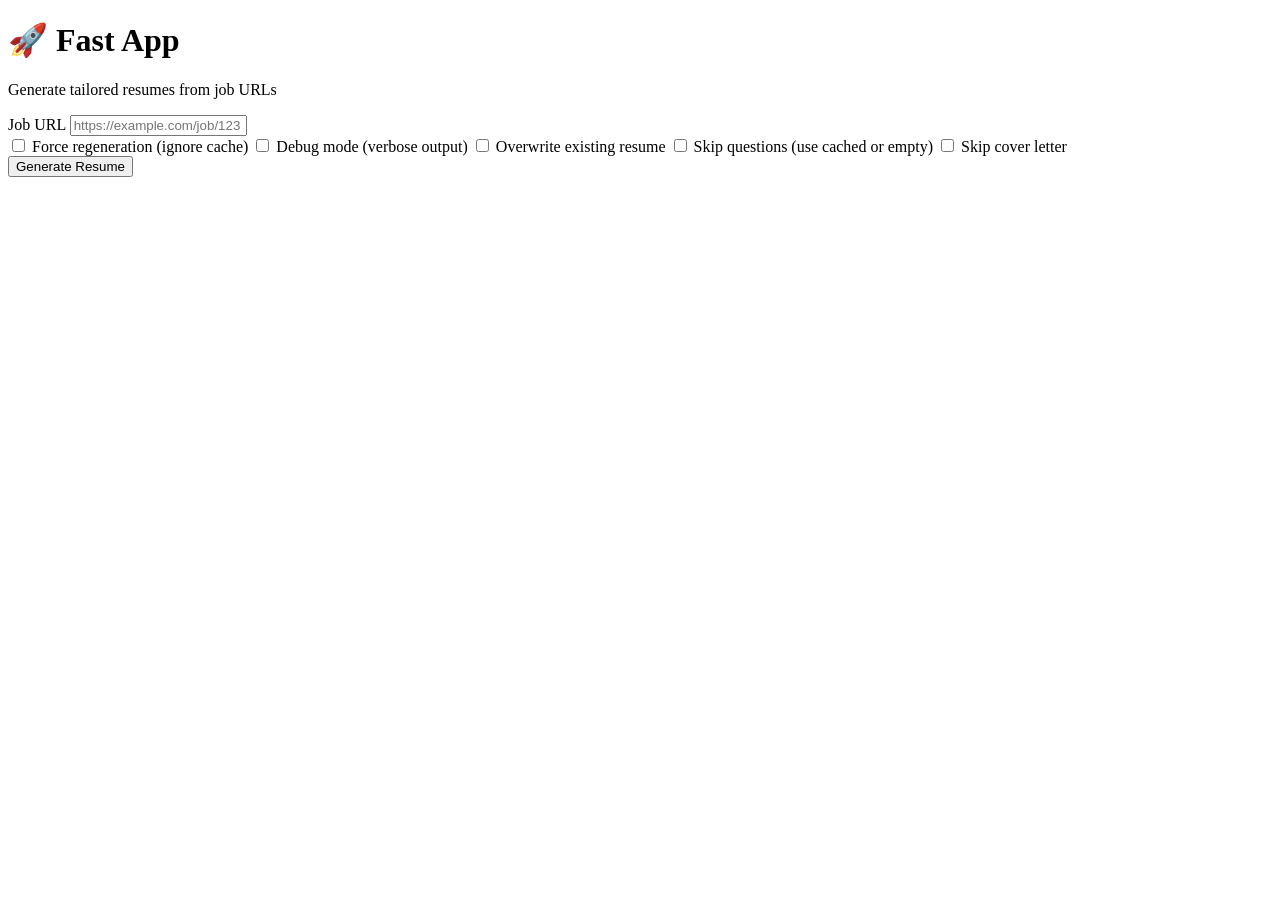
==== src/fast_app/static/index.html @ 4c8eb3cf "removed timeout" ====
<!DOCTYPE html>
<html lang="en">
<head>
    <meta charset="UTF-8">
    <meta name="viewport" content="width=device-width, initial-scale=1.0">
    <title>Fast App - Resume Generator</title>
    <link rel="stylesheet" href="/static/style.css">
</head>
<body>
    <div class="container">
        <!-- Header -->
        <header>
            <h1>🚀 Fast App</h1>
            <p class="subtitle">Generate tailored resumes from job URLs</p>
        </header>

        <!-- Job Submission Form -->
        <div id="submission-form">
            <div class="form-group">
                <label for="job-url">Job URL</label>
                <input type="url" id="job-url" placeholder="https://example.com/job/123" required>
            </div>

            <div id="flags">
                <label>
                    <input type="checkbox" id="force">
                    <span>Force regeneration (ignore cache)</span>
                </label>
                <label>
                    <input type="checkbox" id="debug">
                    <span>Debug mode (verbose output)</span>
                </label>
                <label>
                    <input type="checkbox" id="overwrite">
                    <span>Overwrite existing resume</span>
                </label>
                <label>
                    <input type="checkbox" id="skip-questions">
                    <span>Skip questions (use cached or empty)</span>
                </label>
                <label>
                    <input type="checkbox" id="skip-cover">
                    <span>Skip cover letter</span>
                </label>
            </div>

            <div class="buttons">
                <button id="submit-btn" class="btn-primary">Generate Resume</button>
                <button id="stop-btn" class="btn-danger" hidden>Stop</button>
            </div>
        </div>

        <!-- Progress Area (hidden initially) -->
        <div id="progress-area" hidden>
            <div class="progress-container">
                <div class="progress-bar">
                    <div id="progress-fill" style="width: 0%"></div>
                </div>
                <div id="status-text" class="status">Initializing...</div>
            </div>

            <div id="log-output" class="logs">
                <!-- Logs will be streamed here -->
            </div>
        </div>

        <!-- Question Modal (hidden initially) -->
        <div id="question-modal" class="modal" hidden>
            <div class="modal-content">
                <h3 id="question-title">Question <span id="q-num">1</span> of <span id="q-total">3</span></h3>
                <p id="question-text" class="question-text"></p>
                <textarea id="answer-input" placeholder="Type your answer..." rows="6"></textarea>
                <div class="modal-buttons">
                    <button id="skip-btn" class="btn-secondary">Skip</button>
                    <button id="submit-answer-btn" class="btn-primary">Submit Answer</button>
                </div>
            </div>
        </div>

        <!-- Results (hidden initially) -->
        <div id="results" hidden>
            <div class="success-box">
                <h2>✨ Complete!</h2>
                <p>Your resume and cover letter have been created.</p>
                <div class="result-links">
                    <a id="resume-link" class="btn-primary" target="_blank">📄 View Resume</a>
                    <a id="cover-letter-link" class="btn-secondary" target="_blank">✉️ View Cover Letter</a>
                </div>
                <button id="new-job-btn" class="btn-link">Generate another resume</button>
            </div>
        </div>

        <!-- Error (hidden initially) -->
        <div id="error-box" hidden>
            <div class="error-box">
                <h2>❌ Error</h2>
                <p id="error-message"></p>
                <div class="error-details">
                    <pre id="error-trace"></pre>
                </div>
                <button id="retry-btn" class="btn-primary">Retry</button>
            </div>
        </div>
    </div>

    <script src="/static/app.js"></script>
</body>
</html>
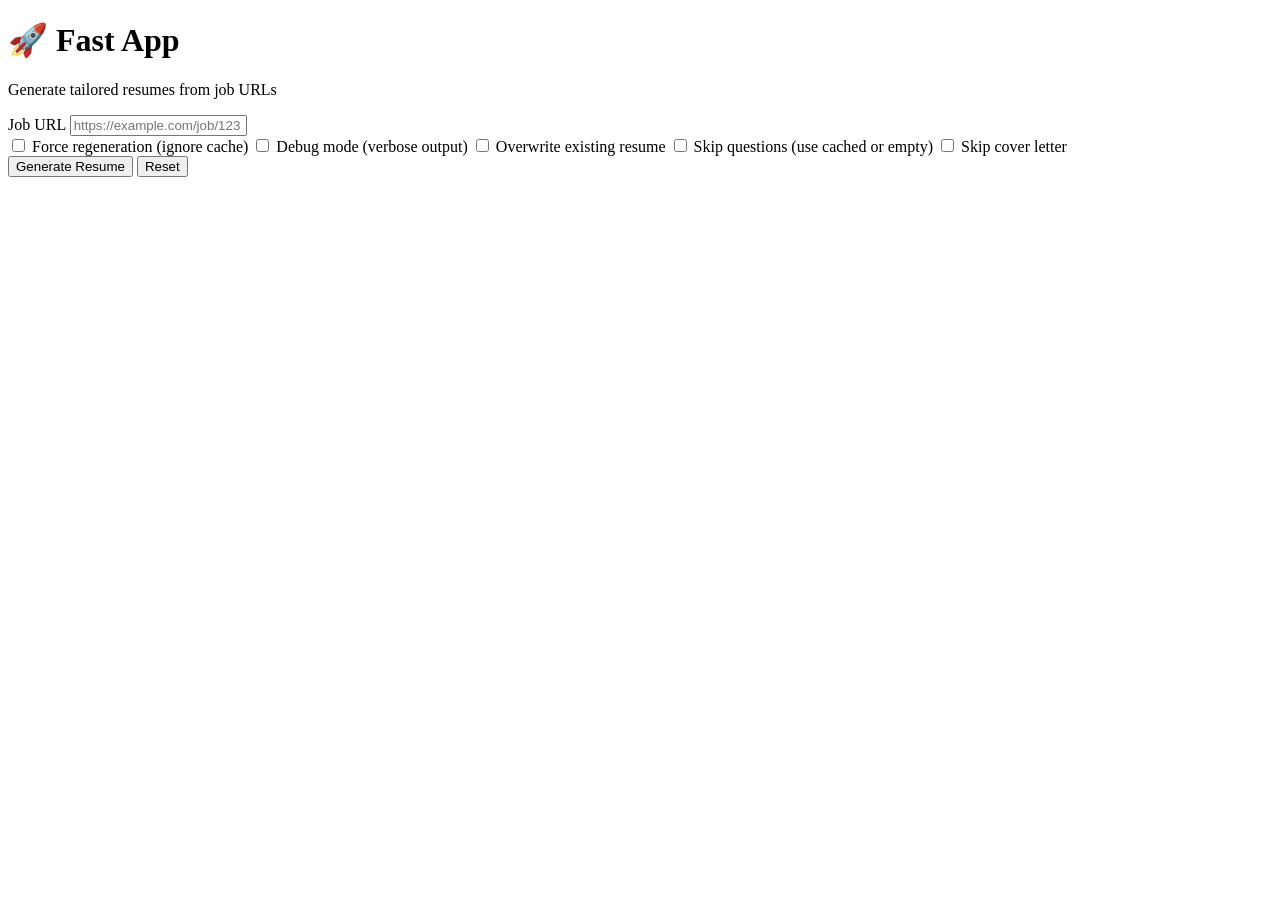
==== commit c6fa7875: "reverted" ====
--- a/src/fast_app/static/index.html
+++ b/src/fast_app/static/index.html
@@ -46,7 +46,7 @@
 
             <div class="buttons">
                 <button id="submit-btn" class="btn-primary">Generate Resume</button>
-                <button id="stop-btn" class="btn-danger" hidden>Stop</button>
+                <button id="reset-btn" class="btn-secondary">Reset</button>
             </div>
         </div>
 
@@ -68,6 +68,9 @@
         <div id="question-modal" class="modal" hidden>
             <div class="modal-content">
                 <h3 id="question-title">Question <span id="q-num">1</span> of <span id="q-total">3</span></h3>
+                <div id="timeout-warning" class="timeout-warning" hidden>
+                    ⏱ Time remaining: <span id="time-remaining">10:00</span>
+                </div>
                 <p id="question-text" class="question-text"></p>
                 <textarea id="answer-input" placeholder="Type your answer..." rows="6"></textarea>
                 <div class="modal-buttons">
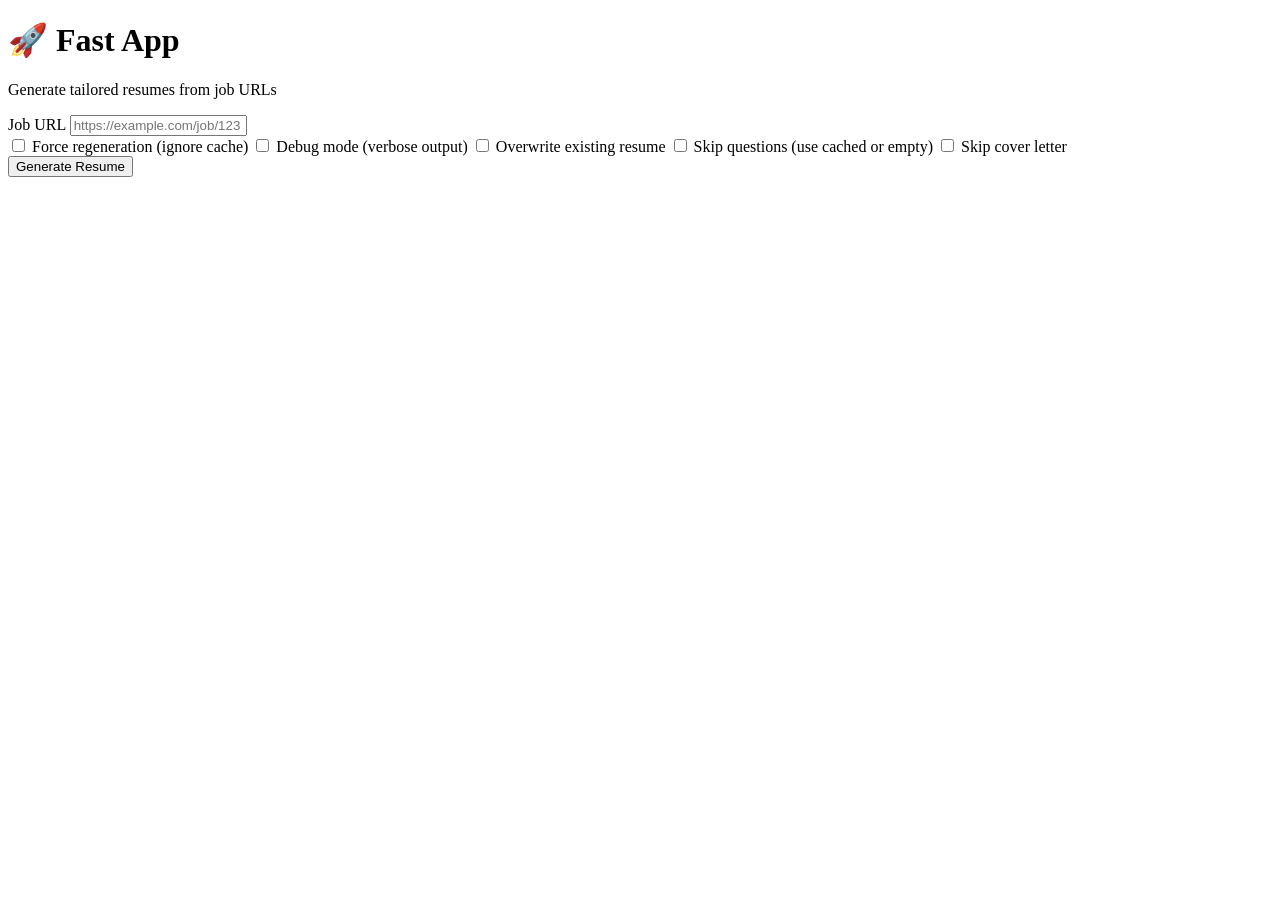
==== commit bc973503: "got rid of timeout stuff" ====
--- a/src/fast_app/static/index.html
+++ b/src/fast_app/static/index.html
@@ -46,7 +46,6 @@
 
             <div class="buttons">
                 <button id="submit-btn" class="btn-primary">Generate Resume</button>
-                <button id="reset-btn" class="btn-secondary">Reset</button>
             </div>
         </div>
 
@@ -62,18 +61,20 @@
             <div id="log-output" class="logs">
                 <!-- Logs will be streamed here -->
             </div>
+
+            <div class="buttons">
+                <button id="cancel-btn" class="btn-danger">Cancel</button>
+            </div>
         </div>
 
         <!-- Question Modal (hidden initially) -->
         <div id="question-modal" class="modal" hidden>
             <div class="modal-content">
                 <h3 id="question-title">Question <span id="q-num">1</span> of <span id="q-total">3</span></h3>
-                <div id="timeout-warning" class="timeout-warning" hidden>
-                    ⏱ Time remaining: <span id="time-remaining">10:00</span>
-                </div>
                 <p id="question-text" class="question-text"></p>
                 <textarea id="answer-input" placeholder="Type your answer..." rows="6"></textarea>
                 <div class="modal-buttons">
+                    <button id="cancel-btn" class="btn-danger">Cancel</button>
                     <button id="skip-btn" class="btn-secondary">Skip</button>
                     <button id="submit-answer-btn" class="btn-primary">Submit Answer</button>
                 </div>
@@ -101,7 +102,10 @@
                 <div class="error-details">
                     <pre id="error-trace"></pre>
                 </div>
-                <button id="retry-btn" class="btn-primary">Retry</button>
+                <div class="buttons">
+                    <button id="cancel-btn" class="btn-danger">Cancel</button>
+                    <button id="retry-btn" class="btn-primary">Retry</button>
+                </div>
             </div>
         </div>
     </div>
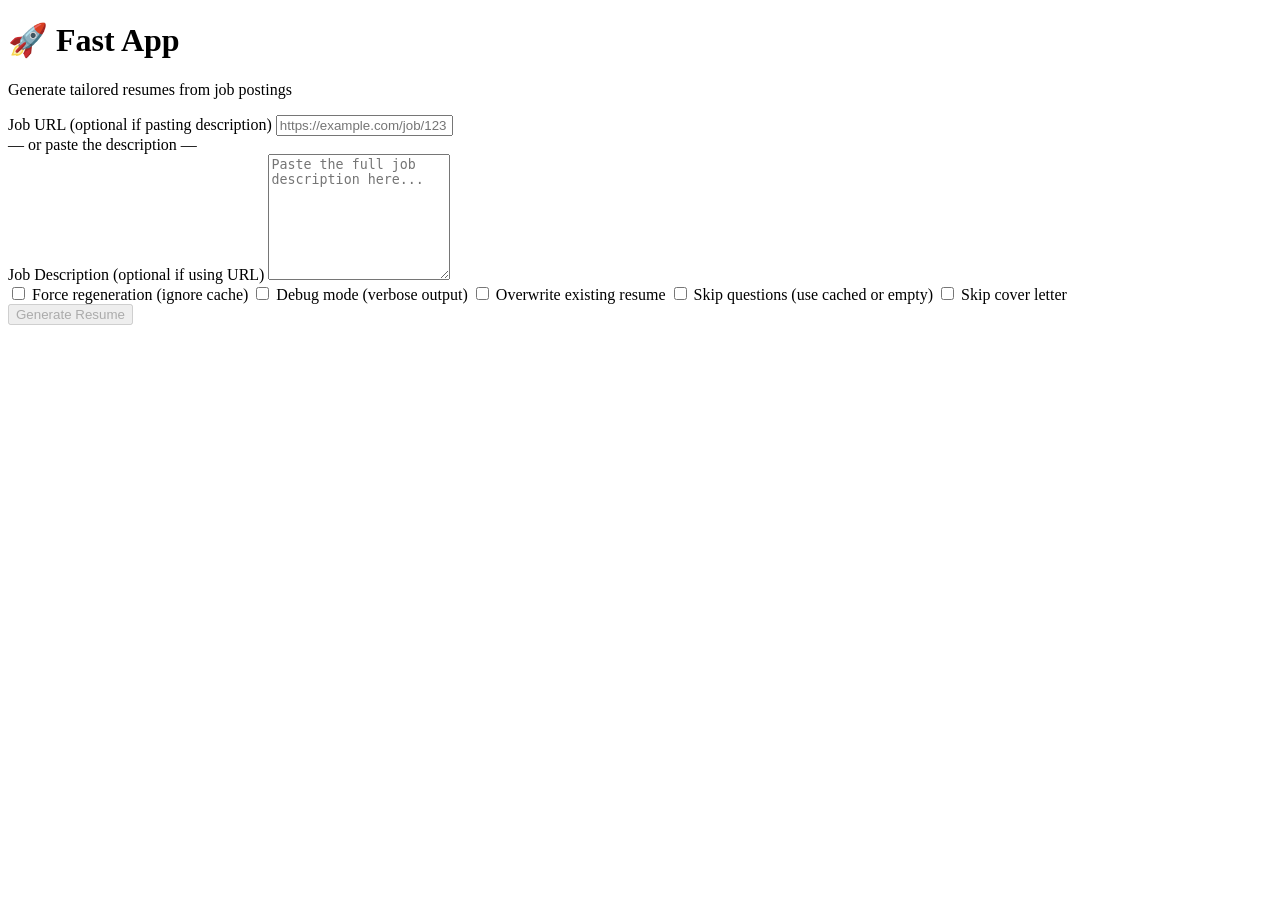
==== commit f7a7a23e: "wip" ====
--- a/src/fast_app/static/index.html
+++ b/src/fast_app/static/index.html
@@ -11,14 +11,21 @@
         <!-- Header -->
         <header>
             <h1>🚀 Fast App</h1>
-            <p class="subtitle">Generate tailored resumes from job URLs</p>
+            <p class="subtitle">Generate tailored resumes from job postings</p>
         </header>
 
         <!-- Job Submission Form -->
         <div id="submission-form">
             <div class="form-group">
-                <label for="job-url">Job URL</label>
-                <input type="url" id="job-url" placeholder="https://example.com/job/123" required>
+                <label for="job-url">Job URL <span class="optional-label">(optional if pasting description)</span></label>
+                <input type="url" id="job-url" placeholder="https://example.com/job/123">
+            </div>
+
+            <div class="or-divider">— or paste the description —</div>
+
+            <div class="form-group">
+                <label for="job-description">Job Description <span class="optional-label">(optional if using URL)</span></label>
+                <textarea id="job-description" placeholder="Paste the full job description here..." rows="8"></textarea>
             </div>
 
             <div id="flags">
@@ -45,7 +52,7 @@
             </div>
 
             <div class="buttons">
-                <button id="submit-btn" class="btn-primary">Generate Resume</button>
+                <button id="submit-btn" class="btn-primary" disabled>Generate Resume</button>
             </div>
         </div>
 
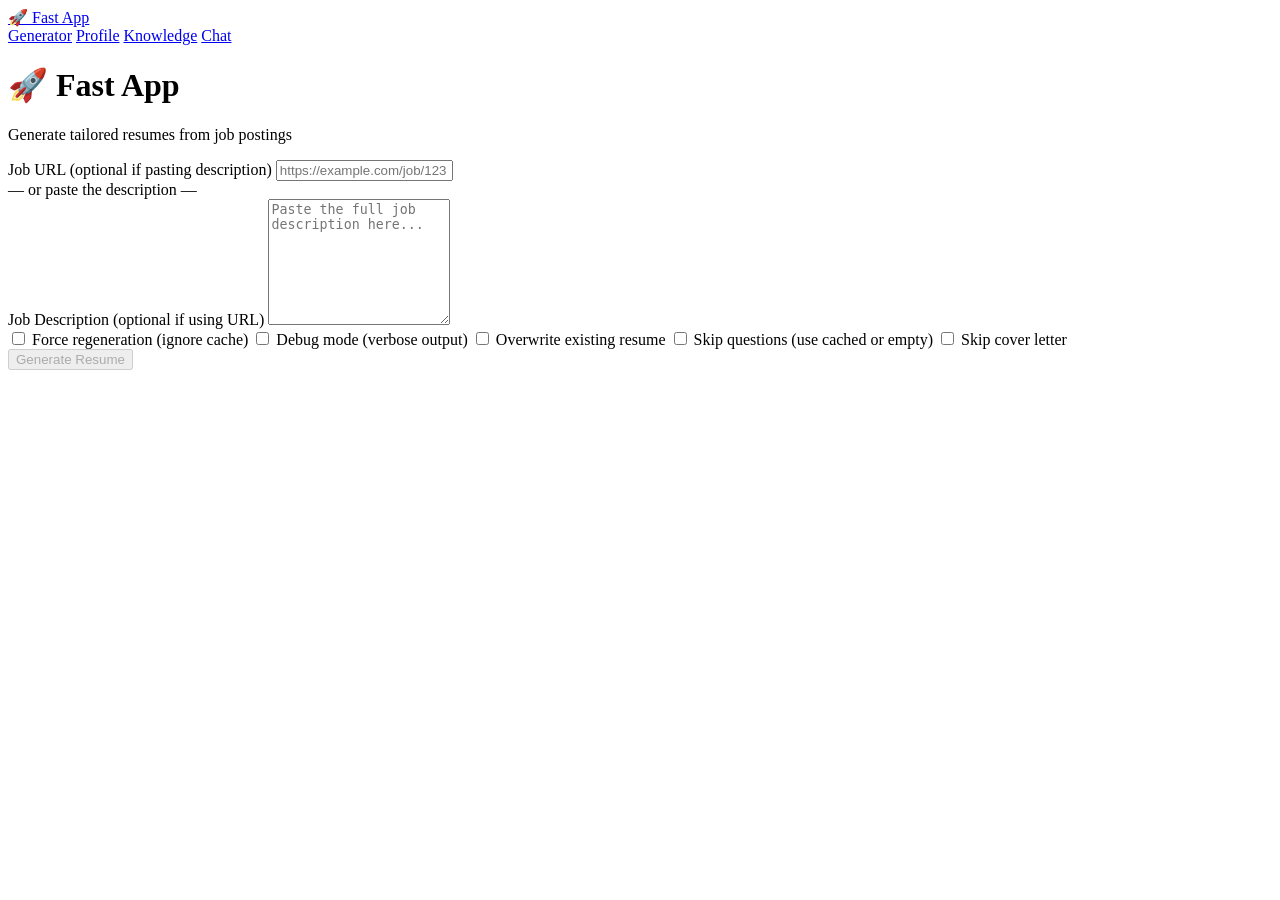
==== commit 51ff194a: "Add auth UI, per-user state, and htmx/Alpine.js foundation PR2: Auth UI + Per-User State  Frontend: " ====
--- a/src/fast_app/static/index.html
+++ b/src/fast_app/static/index.html
@@ -4,10 +4,40 @@
     <meta charset="UTF-8">
     <meta name="viewport" content="width=device-width, initial-scale=1.0">
     <title>Fast App - Resume Generator</title>
-    <link rel="stylesheet" href="/static/style.css">
+    <link rel="stylesheet" href="/static/style.css?v=2">
+    <link rel="stylesheet" href="/static/app.css?v=1">
+    <link rel="stylesheet" href="/static/login.css?v=1">
+    <script src="/static/vendor/htmx.min.js"></script>
+    <script defer src="/static/vendor/alpine.min.js"></script>
+    <script src="/static/app-base.js"></script>
+    <script src="/static/navbar.js"></script>
 </head>
 <body>
-    <div class="container">
+    <div class="container" x-data>
+        <!-- Navbar -->
+        <nav class="navbar" x-show="true">
+            <div class="navbar-brand">
+                <a href="/" class="navbar-logo">🚀 Fast App</a>
+            </div>
+            <div class="navbar-links">
+                <a href="/" class="navbar-link">Generator</a>
+                <a href="/profile" class="navbar-link">Profile</a>
+                <a href="/knowledge" class="navbar-link">Knowledge</a>
+                <a href="/chat" class="navbar-link">Chat</a>
+            </div>
+            <div class="navbar-auth" x-show="$store.auth.authEnabled">
+                <template x-if="$store.auth.isLoggedIn">
+                    <div class="navbar-user">
+                        <span class="navbar-email" x-text="$store.auth.user?.email || ''"></span>
+                        <button class="btn-navbar-logout" @click="$store.auth.logout()">Logout</button>
+                    </div>
+                </template>
+                <template x-if="!$store.auth.isLoggedIn">
+                    <a href="/login" class="navbar-link">Login</a>
+                </template>
+            </div>
+        </nav>
+
         <!-- Header -->
         <header>
             <h1>🚀 Fast App</h1>
@@ -52,7 +82,7 @@
             </div>
 
             <div class="buttons">
-                <button id="submit-btn" class="btn-primary" disabled>Generate Resume</button>
+                <button id="submit-btn" class="btn-primary" type="button" disabled>Generate Resume</button>
             </div>
         </div>
 
@@ -117,6 +147,6 @@
         </div>
     </div>
 
-    <script src="/static/app.js"></script>
+    <script src="/static/app.js?v=2"></script>
 </body>
 </html>
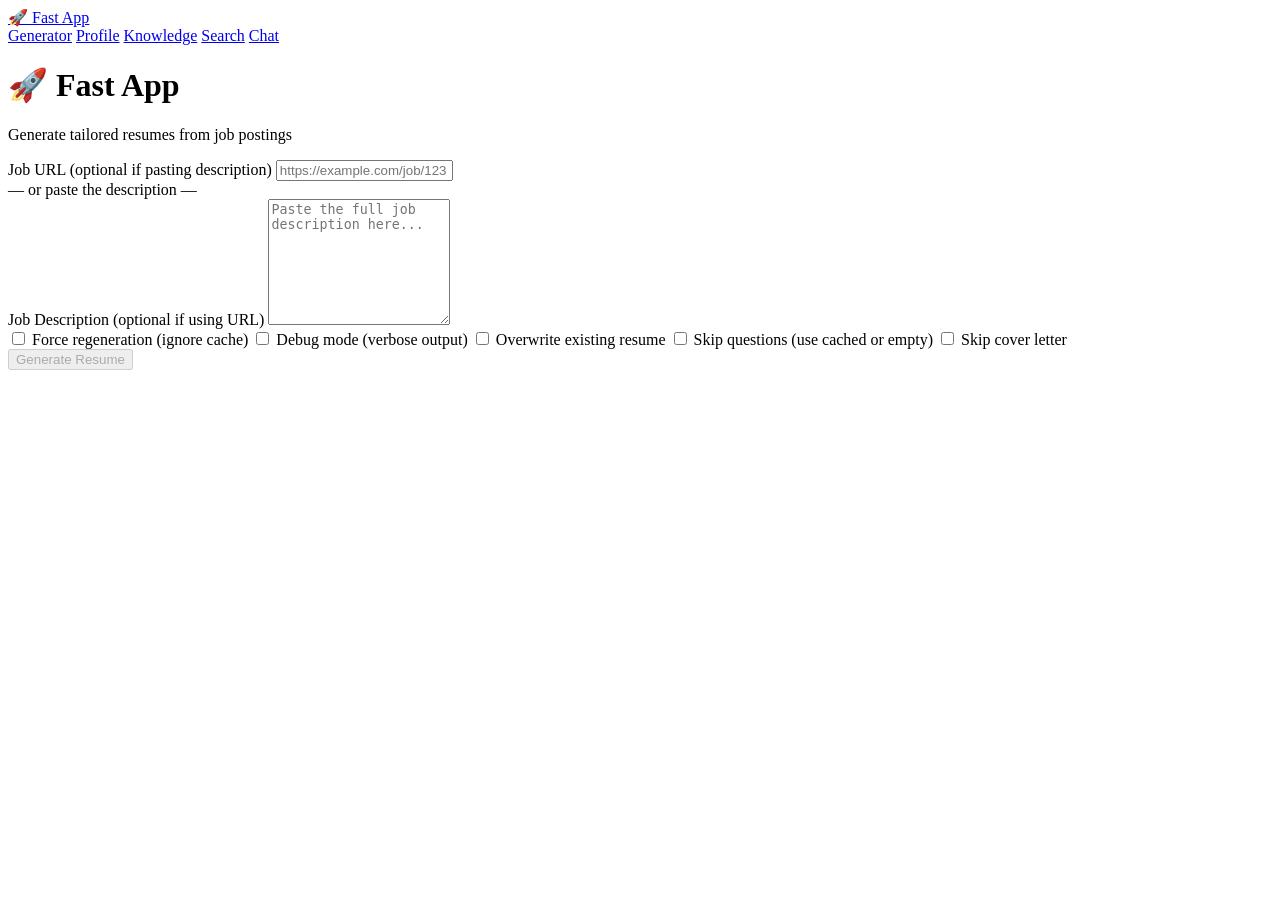
==== commit 2416c90a: "Add Job Search page with JSearch API integration New feature: /search page for searching jobs via JS" ====
--- a/src/fast_app/static/index.html
+++ b/src/fast_app/static/index.html
@@ -23,6 +23,7 @@
                 <a href="/" class="navbar-link">Generator</a>
                 <a href="/profile" class="navbar-link">Profile</a>
                 <a href="/knowledge" class="navbar-link">Knowledge</a>
+                <a href="/search" class="navbar-link">Search</a>
                 <a href="/chat" class="navbar-link">Chat</a>
             </div>
             <div class="navbar-auth" x-show="$store.auth.authEnabled">
